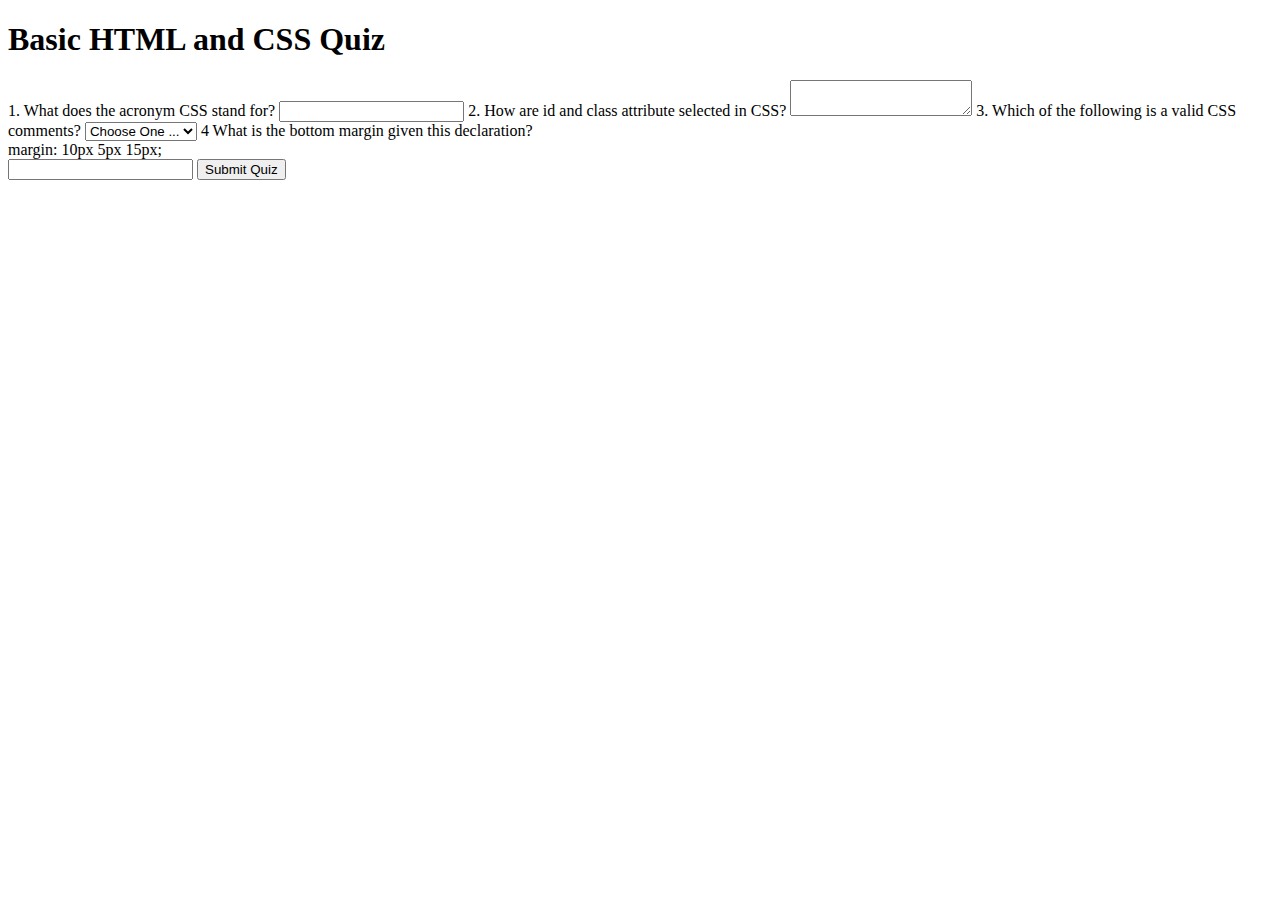
==== quiz.html @ 507147d1 "g" ====
<!DOCTYPE html>
<html lang="en">
<head>
    <meta charset="UTF-8">
    <meta name="viewport" content="width=device-width, initial-scale=1.0">
    <title>Document</title>
    <link rel="stylesheet" href="quiz.css">
</head>
<body>
    <header>
        <h1>Basic HTML and CSS Quiz</h1>
    </header>
    <main>
        <form method="get" class="wf1">
            <label for="">1. What does the acronym CSS stand for?</label> 
            <input type="text">
            <label for="">2. How are id and class attribute selected in CSS?</label> 
            <textarea name="" id=""></textarea>
            <label for="">3. Which of the following is a valid CSS comments?
                    <select name="" id="">
                        <option value="">Choose One ...</option>
                    </select>
            </label>
            <label for="">4 What is the bottom margin given this declaration?</label>
                  <div>margin: 10px 5px 15px;</div>
            <input type="text">
            <input type="submit" value="Submit Quiz">
            
        </form>
    </main>
    <footer></footer>
</body>
</html>
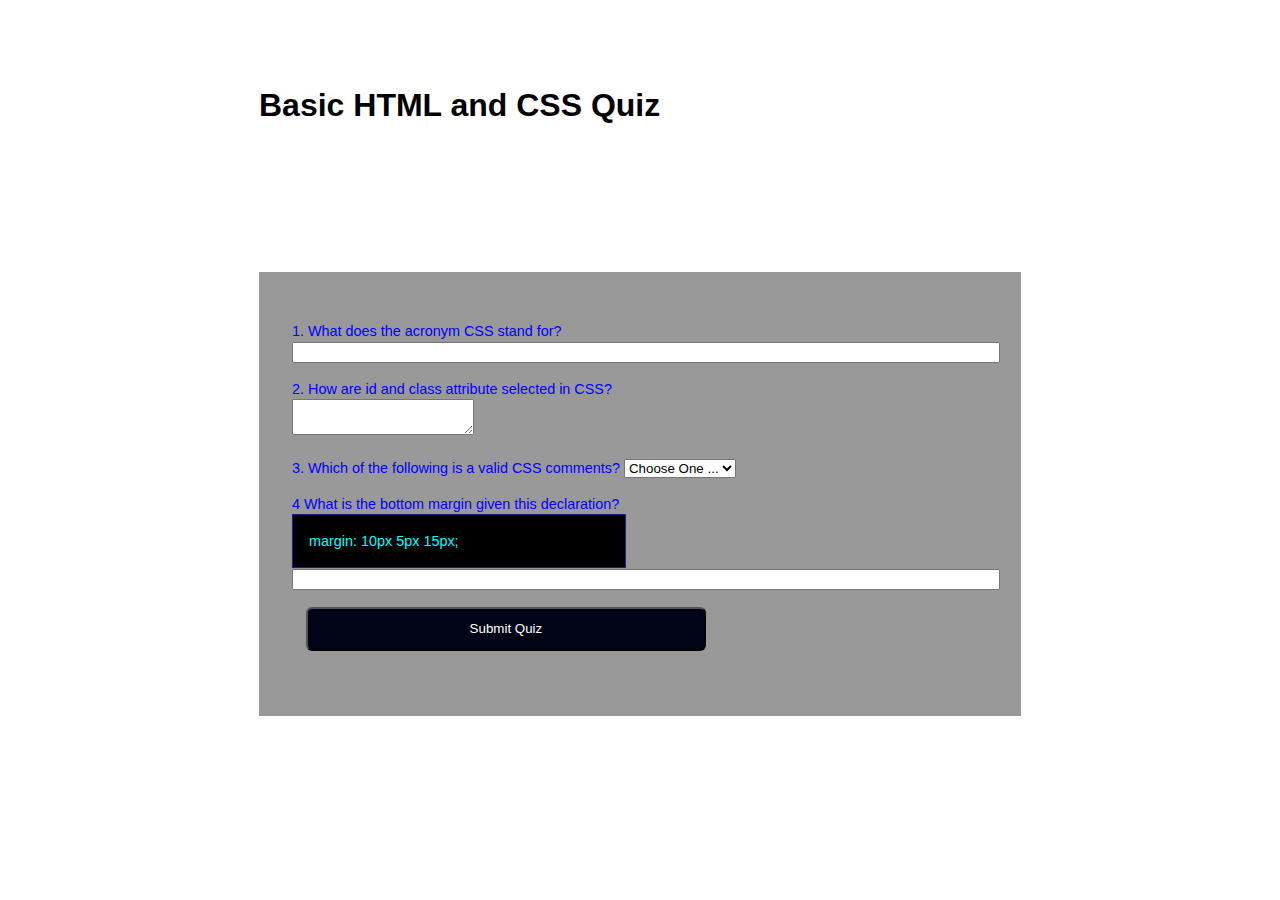
==== commit a84ba16d: "t" ====
--- a/quiz.html
+++ b/quiz.html
@@ -4,7 +4,7 @@
     <meta charset="UTF-8">
     <meta name="viewport" content="width=device-width, initial-scale=1.0">
     <title>Document</title>
-    <link rel="stylesheet" href="quiz.css">
+    <link rel="stylesheet" href="wwr/styles/quiz.css">
 </head>
 <body>
     <header>
--- a/wwr/styles/quiz.css
+++ b/wwr/styles/quiz.css
@@ -0,0 +1,118 @@
+body{
+    margin: 0;
+        display: grid;
+        align-items: center;
+        justify-content: center;
+        height: 100vh;
+        font-family: Acme, Arial, sans-serif;
+        line-height: 1.4;
+        
+        
+
+}
+main{
+    border:1px solid #999;
+    background-color: #999;
+    max-width: 760px;
+    height: 100kv;
+     
+}
+form {
+    margin: 2rem;
+}
+div{
+    display: flex;
+    width: 300px;
+    border: 1px solid rgb(17, 33, 133);
+    color: white;
+    
+    align-content: center;
+    background-color:black;
+}
+article,
+header,
+footer
+select{
+    display: block;
+    b
+}
+input[type="radio"] {
+	display: none;
+	position: relative;
+	caret-color: rgba(0, 0, 0, 0);
+}
+
+.stars {
+	display: flex;
+	flex-direction: row-reverse;
+	justify-content: left;
+}
+
+.stars > label {
+	color: gold;
+	width: 30px;
+	height: 30px;
+	font-size: 2rem;
+	margin-left: 5px;
+	display: flex;
+	align-items: center;
+	caret-color: rgba(0, 0, 0, 0); /* remove blinking cursor*/
+}
+.wf1 input{
+    max-width: 500px;
+}
+
+.stars > label:hover {
+	color: #000;
+}
+
+.stars > label::before {
+	content: "\2606";
+}
+
+.stars input:checked ~ label::before {
+	content: "\2605";
+}
+/*-------------------------form styling------------------------------------*/
+.wf1 input:required{
+    border-bottom: solid 8px red;
+}
+.wf1 input:required:valid{
+    border-bottom: solid 8px greenyellow;
+}
+.wf1 fieldset {
+    margin: 2rem 0;
+    border: 1px solid #ddd;
+    border-radius: 6px;
+    padding: .5rem 2%;
+}
+.wf1 label {
+    display: block;
+    padding-top: 1rem;
+    color: blue;
+    font-size: .9rem;
+}
+.wf1 div {
+    padding: 1rem;
+    color: aqua;
+    font-size: .9rem;
+}
+.wf1 input[type="text"] {
+    min-width: 700px;
+    margin: 0,5rem;
+}
+.wf1 input[type="radio"],
+.wf1 input[type="checkbox"]{
+    margin-right: 6px;
+}
+.wf1 input[type="submit"]{
+    bottom: none;
+    background-color: rgb(1, 4, 23);
+    color: white;
+    border-radius: 6px;
+    padding: .8rem;
+    width: 96%;
+    max-width: 400px;
+    margin: 1rem 2% 2rem 2%;
+    box-shadow: 1px 1px 4px #999;
+}
